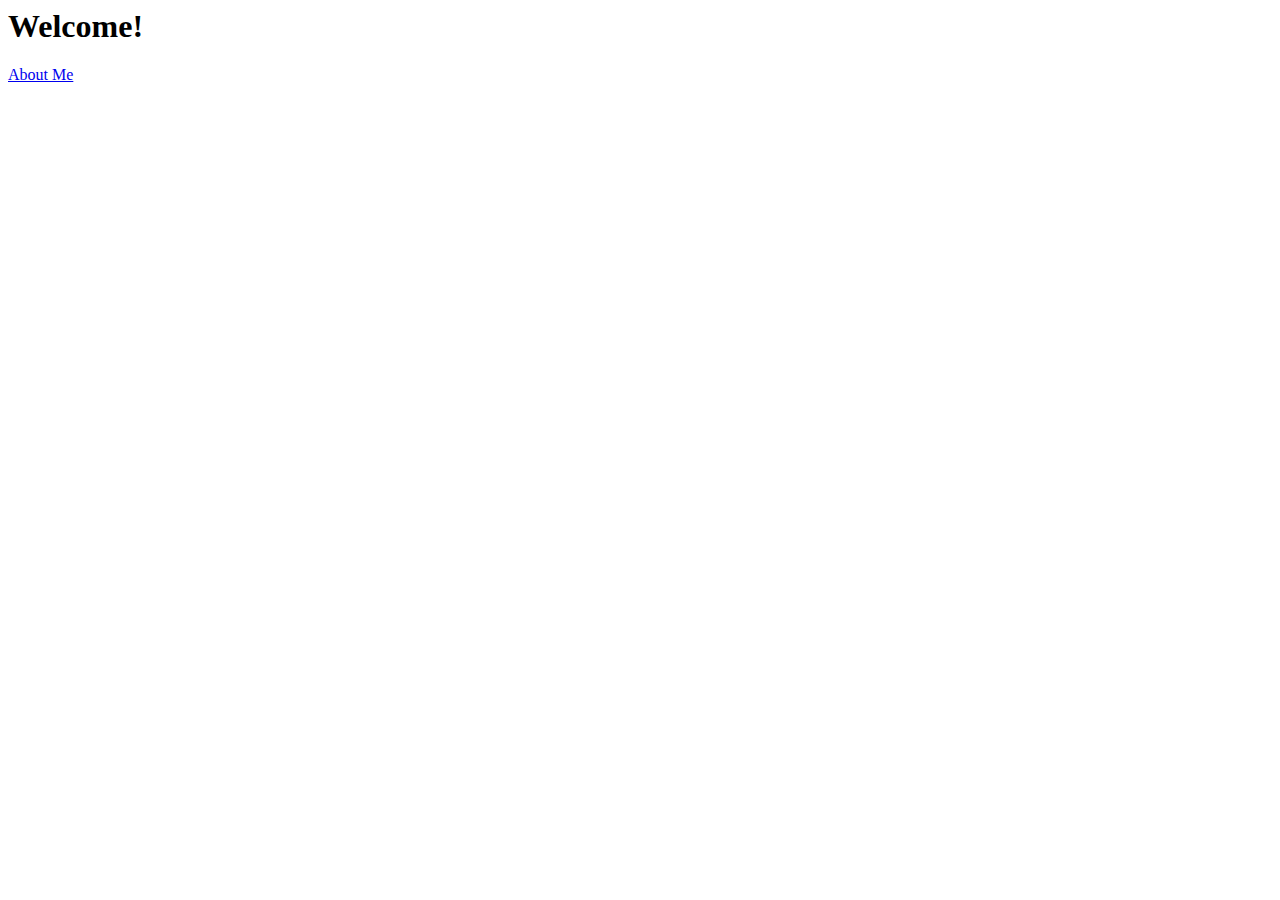
==== app/views/index.html @ 3112114f "Finish learning app in preperation for hosting on heroku" ====
<html>
  <head>
    <title>Personal Site</title>
    <link rel="stylesheet" href="/main.css" title="CSS" type="text/css" />
  </head>
  <body>
    <h1>Welcome!</h1>
    <a href="/about">About Me</a>
  </body>
</html>
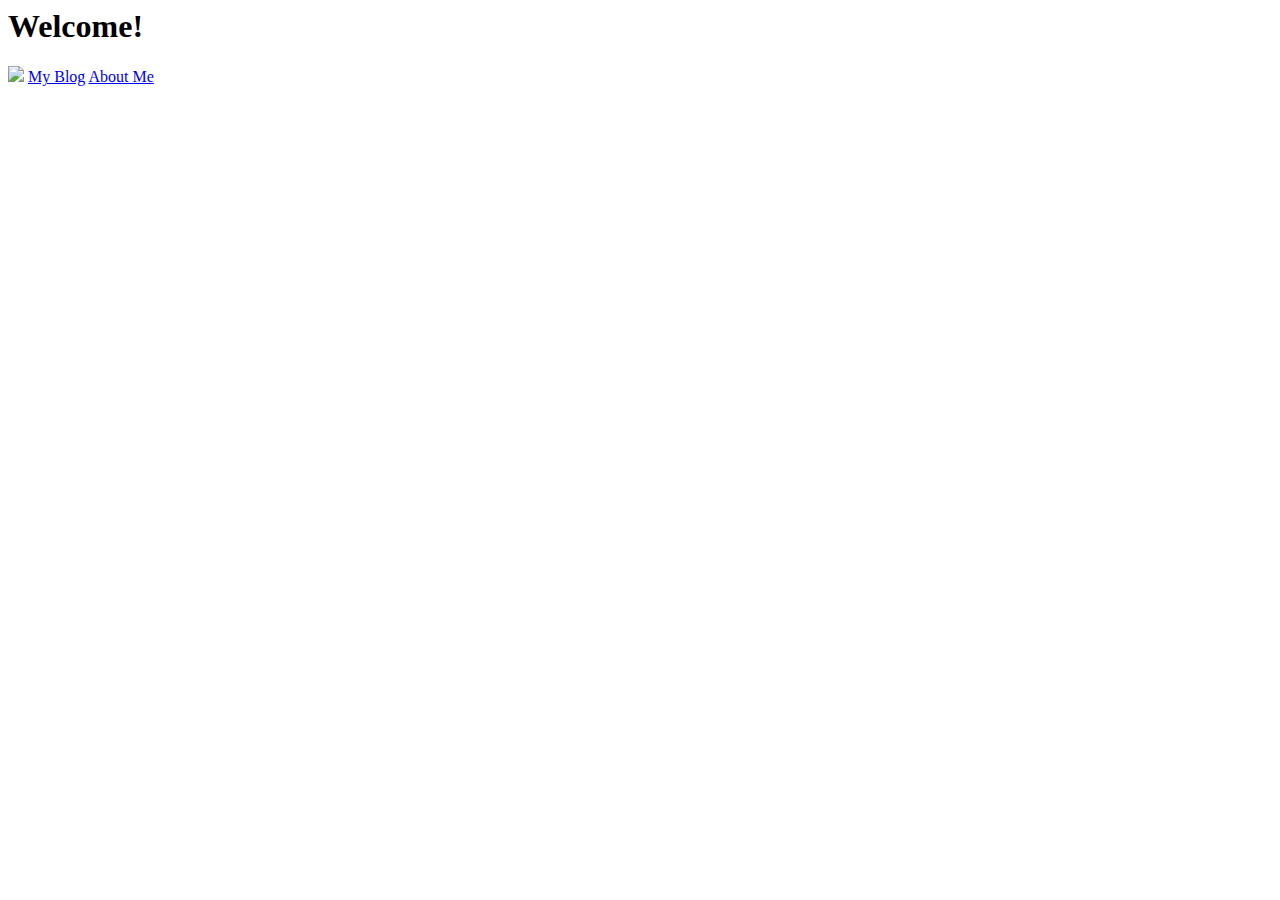
==== commit 2000c27b: "Change styling and prepare for blog posts" ====
--- a/app/views/index.html
+++ b/app/views/index.html
@@ -1,10 +1,13 @@
 <html>
   <head>
     <title>Personal Site</title>
+    <link href="https://fonts.googleapis.com/css?family=Acme" rel="stylesheet">
     <link rel="stylesheet" href="/main.css" title="CSS" type="text/css" />
   </head>
   <body>
     <h1>Welcome!</h1>
+    <img id="self_pic" src="/vince.jpg">
+    <a href="/myblog"> My Blog</a>
     <a href="/about">About Me</a>
   </body>
 </html>
